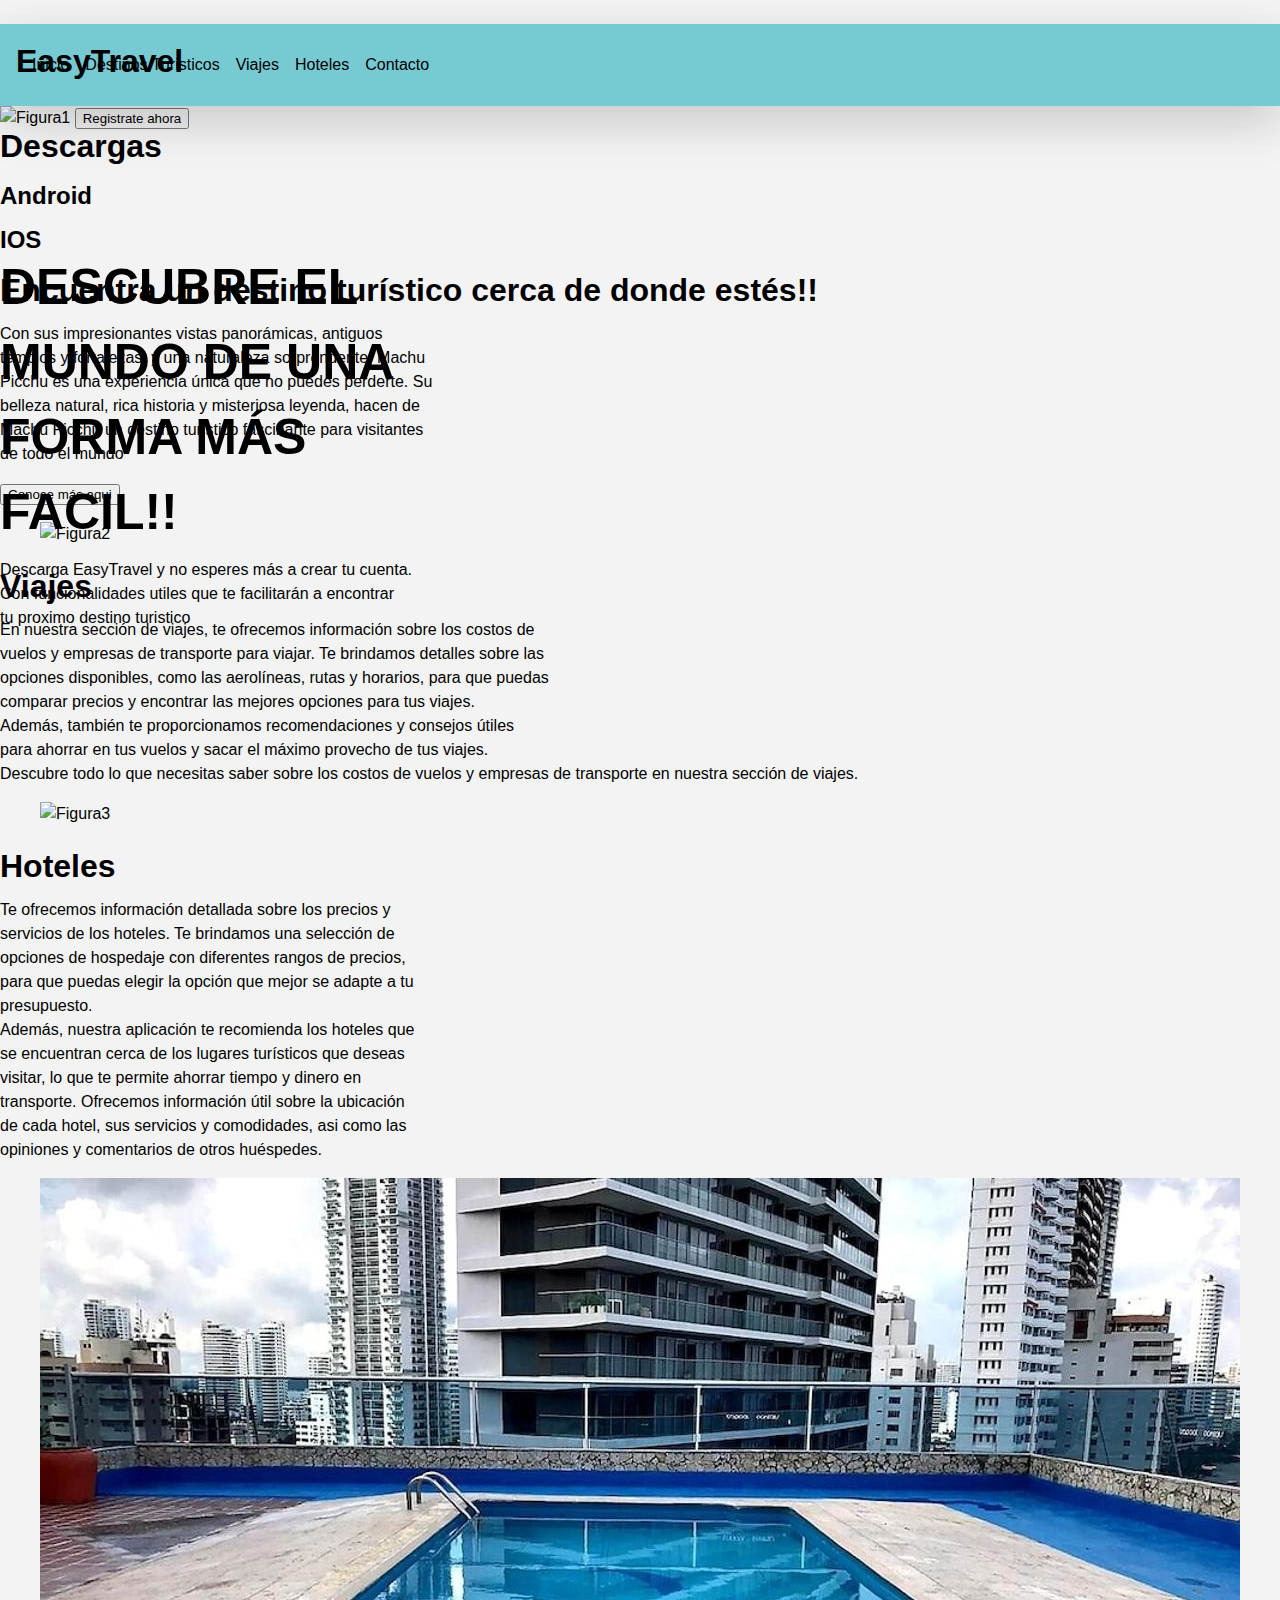
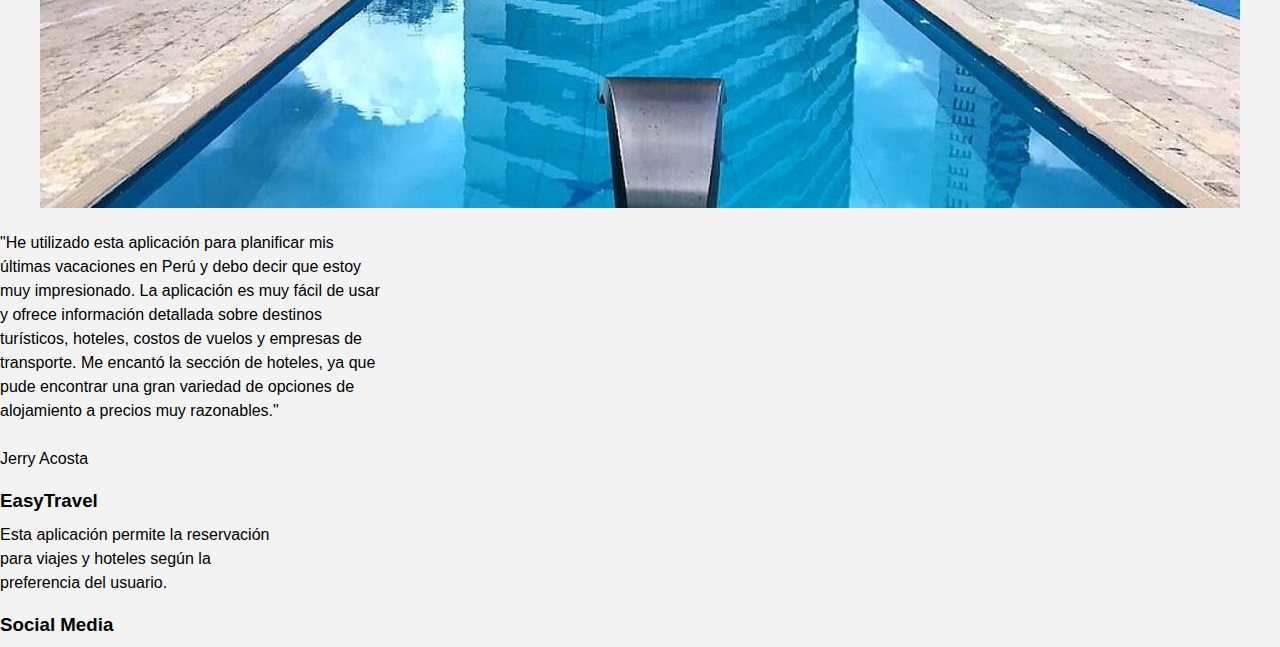
==== LandingPage/index.html @ 61aad918 "banner" ====
<!DOCTYPE html>
<html lang="es">
  <head>
    <meta charset="UTF-8" />
    <meta http-equiv="X-UA-Compatible" content="IE=edge" />
    <meta name="viewport" content="width=device-width, initial-scale=1.0" />
    <meta name="description" content="The Landing Page of Easy Travel" />
    <meta name="authors" content="Grupo 5 Arquitectura Web" />
    <title>EasyTravel</title>

    <link href="lib/owlcarousel/assets/owl.carousel.min.css" rel="stylesheet" />
    <link href="CSS/styles.css" rel="stylesheet" />
  </head>
  <body>
    
    
      
    

    <main>
      <div class="banner">
        
          <br>
          
            <nav class="navbar navbar-expand bg-light navbar-light shadow-lg">
              <a class="navbar-brand">
                <h1>EasyTravel</h1>
              </a>
  
              <div class="navbar-nav">
                <a
                  href="#Inicio"
                  class="nav-item nav-link"
                  style="text-align: right"
                  >Inicio</a
                >
                <a href="#Destinos" class="nav-item nav-link"
                  >Destinos Turisticos</a
                >
                <a href="#viajes" class="nav-item nav-link">Viajes</a>
                <a href="#hoteles" class="nav-item nav-link">Hoteles</a>
                <a href="#contacto" class="nav-item nav-link">Contacto</a>
              </div>
            </nav>
          
       
        <article id="Inicio">
          <img src="image/playa_familia.jpg" alt="Figura1" />

          <div class="container">
            <h1 class="titulo1">Descubre el mundo de una forma más facil!!</h1>

            <p>
              Descarga EasyTravel y no esperes más a crear tu cuenta. <br />Con
              funcionalidades utiles que te facilitarán a encontrar <br />tu
              proximo destino turistico
            </p>
          </div>

          <button class="boton registrar">Registrate ahora</button>
        </article>
      </div>

      <article id="Descargas">
        <header>
          <h1>Descargas</h1>
          <h2>Android</h2>
          <h2>IOS</h2>
        </header>
      </article>

      <article id="Destinos">
        <header>
          <h1>Encuentra un destino turístico cerca de donde estés!!</h1>
        </header>

        <section>
          <p>
            Con sus impresionantes vistas panorámicas, antiguos <br />templos y
            fortalezas, y una naturaleza sorprendente, Machu <br />Picchu es una
            experiencia única que no puedes perderte. Su <br />belleza natural,
            rica historia y misteriosa leyenda, hacen de <br />Machu Picchu un
            destino turistico fascinante para visitantes <br />de todo el mundo
          </p>
          <button>Conoce más aqui</button>
        </section>

        <figure>
          <img src="image/machupichu.jpg" alt="Figura2" />
        </figure>
      </article>

      <article id="viajes">
        <header>
          <h1>Viajes</h1>
        </header>

        <section>
          <p>
            En nuestra sección de viajes, te ofrecemos información sobre los
            costos de <br />vuelos y empresas de transporte para viajar. Te
            brindamos detalles sobre las <br />opciones disponibles, como las
            aerolíneas, rutas y horarios, para que puedas <br />comparar precios
            y encontrar las mejores opciones para tus viajes. <br />Además,
            también te proporcionamos recomendaciones y consejos útiles
            <br />para ahorrar en tus vuelos y sacar el máximo provecho de tus
            viajes. <br />Descubre todo lo que necesitas saber sobre los costos
            de vuelos y empresas de transporte en nuestra sección de viajes.
          </p>
        </section>

        <figure>
          <img src="image/aeropuerto.jpg" alt="Figura3" />
        </figure>
      </article>

      <article id="hoteles">
        <header>
          <h1>Hoteles</h1>
        </header>

        <section>
          <p>
            Te ofrecemos información detallada sobre los precios y
            <br />servicios de los hoteles. Te brindamos una selección de
            <br />opciones de hospedaje con diferentes rangos de precios,
            <br />para que puedas elegir la opción que mejor se adapte a tu
            <br />presupuesto. <br />Además, nuestra aplicación te recomienda
            los hoteles que <br />se encuentran cerca de los lugares turísticos
            que deseas <br />visitar, lo que te permite ahorrar tiempo y dinero
            en <br />transporte. Ofrecemos información útil sobre la ubicación
            <br />de cada hotel, sus servicios y comodidades, asi como las
            <br />opiniones y comentarios de otros huéspedes.
          </p>
        </section>

        <figure>
          <img src="image/hotel_cds.jpg" alt="Figura4" />
        </figure>
      </article>

      <article>
        <section>
          <p>
            "He utilizado esta aplicación para planificar mis <br />últimas
            vacaciones en Perú y debo decir que estoy <br />muy impresionado. La
            aplicación es muy fácil de usar <br />y ofrece información detallada
            sobre destinos <br />turísticos, hoteles, costos de vuelos y
            empresas de <br />transporte. Me encantó la sección de hoteles, ya
            que <br />pude encontrar una gran variedad de opciones de
            <br />alojamiento a precios muy razonables."
            <br />
            <br />Jerry Acosta
          </p>
        </section>
      </article>
    </main>

    <footer id="contacto">
      <h3>EasyTravel</h3>
      <p>
        Esta aplicación permite la reservación <br />para viajes y hoteles según
        la <br />preferencia del usuario.
      </p>
      <h3>Social Media</h3>
    </footer>
  </body>
</html>
---- LandingPage/CSS/styles.css ----
html {
  font-family: sans-serif;
  line-height: 1.15;
  -webkit-text-size-adjust: 100%;
  -webkit-tap-highlight-color: rgba(0, 0, 0, 0);
}
body {
  margin: 0;
  font-family: "Roboto", sans-serif;
  font-size: 1rem;
  font-weight: 400;
  line-height: 1.5;
  color: #000000;
  text-align: left;
  background-color: #f3f3f3;
}

hr {
  box-sizing: content-box;
  height: 0;
  overflow: visible;
  margin-top: 1rem;
  margin-bottom: 1rem;
  border: 0;
  border-top: 1px solid rgba(0, 0, 0, 0.1);
}

h1,
h2,
h3,
h4,
h5,
h6 {
  margin-top: 0;
  margin-bottom: 0.5rem;
}

p {
  margin-top: 0;
  margin-bottom: 1rem;
}
a {
  color: #000000;
  text-decoration: none;
  background-color: transparent;
}

body {
  min-width: 992px !important;
}

.container {
  min-width: 992px !important;
}
.navbar {
  display: none;
}



@media (min-width: 576px) {
  .container {
    max-width: 540px;
  }
}

@media (min-width: 768px) {
  .container {
    max-width: 720px;
  }
}

@media (min-width: 992px) {
  .container {
    max-width: 960px;
  }
}

@media (min-width: 1200px) {
  .container {
    max-width: 1140px;
  }
}


.nav {
  display: flex;
  flex-wrap: wrap;
  padding-left: 0;
  margin-bottom: 0;
  list-style: none;
}

.nav-tabs {
  border-bottom: 1px solid #dee2e6;
}

.nav-tabs .nav-item {
  margin-bottom: -1px;
}

.nav-tabs .nav-link {
  border: 1px solid transparent;
}


.nav-tabs .nav-link.disabled {
  color: #6c757d;
  background-color: transparent;
  border-color: transparent;
}

.nav-tabs .nav-link.active,
.nav-tabs .nav-item.show .nav-link {
  color: #495057;
  background-color: #f3f3f3;
  border-color: #dee2e6 #dee2e6 #f3f3f3;
}
.navbar {
  position: relative;
  display: flex;
  flex-wrap: wrap;
  align-items: center;
  justify-content: space-between;
  padding: 0.5rem 1rem;
}

.navbar .container {
  position: relative;
  display: flex;
  flex-wrap: wrap;
  align-items: center;
  justify-content: space-between;
  padding: 0.5rem 1rem;
}
.navbar-expand {
  flex-flow: row nowrap;
  justify-content: flex-start;
}

.navbar-text {
  display: inline-block;
  padding-top: 0.5rem;
  padding-bottom: 0.5rem;
}


.navbar-expand .navbar-nav {
  flex-direction: row;
}

.navbar-expand .navbar-nav {
  position: absolute;
}

.navbar-expand .navbar-nav {
  padding-right: 0.5rem;
  padding-left: 0.5rem;
}

.navbar-expand > .container {
  flex-wrap: nowrap;
}

.navbar-expand {
  display: flex !important;
  flex-basis: auto;
}

.navbar-expand {
  display: none;
}

.bg-light {
  background-color: #78cad2 !important;
}



.shadow-lg {
  box-shadow: 0 1rem 3rem rgba(0, 0, 0, 0.175) !important;
}

.navbar-brand {
  display: inline-block;
  padding-top: 0.3125rem;
  padding-bottom: 0.3125rem;
  padding-right: 20px;
  margin-right: 1rem;
  font-size: 1rem;
  line-height: inherit;
  white-space: normal;
}

.navbar-nav {
  display: flex;
  flex-direction: column;
  padding-right: 0;
  padding-left: 0;
  margin-bottom: 0;
  list-style: none;
  position: static;
}

.navbar-nav .nav-link {
  padding-right: 0;
  padding-left: 0;
}
.navbar-expand .navbar-nav {
  flex-direction: row;
}
.navbar-expand .navbar-nav .nav-link {
  padding-right: 0.5rem;
  padding-left: 0.5rem;
}


/*Banner*/
.banner {
	position: relative;
	margin-bottom: -8px;
}

.banner img {
	width: 100%;
}
.banner .container {
	position: absolute;
	height: 100px;

	top: 0;
	left: 0rem;
	right: 30rem;
	text-align: left;
	color:#000000;
	z-index: 5;
}

.banner .container h1 {

	font-weight: bold;
	text-transform: uppercase;
	margin-top: 5em;
  margin-right: 10em;
  font-size: 50px;
  text-align: left;
  margin-left: 0;
}
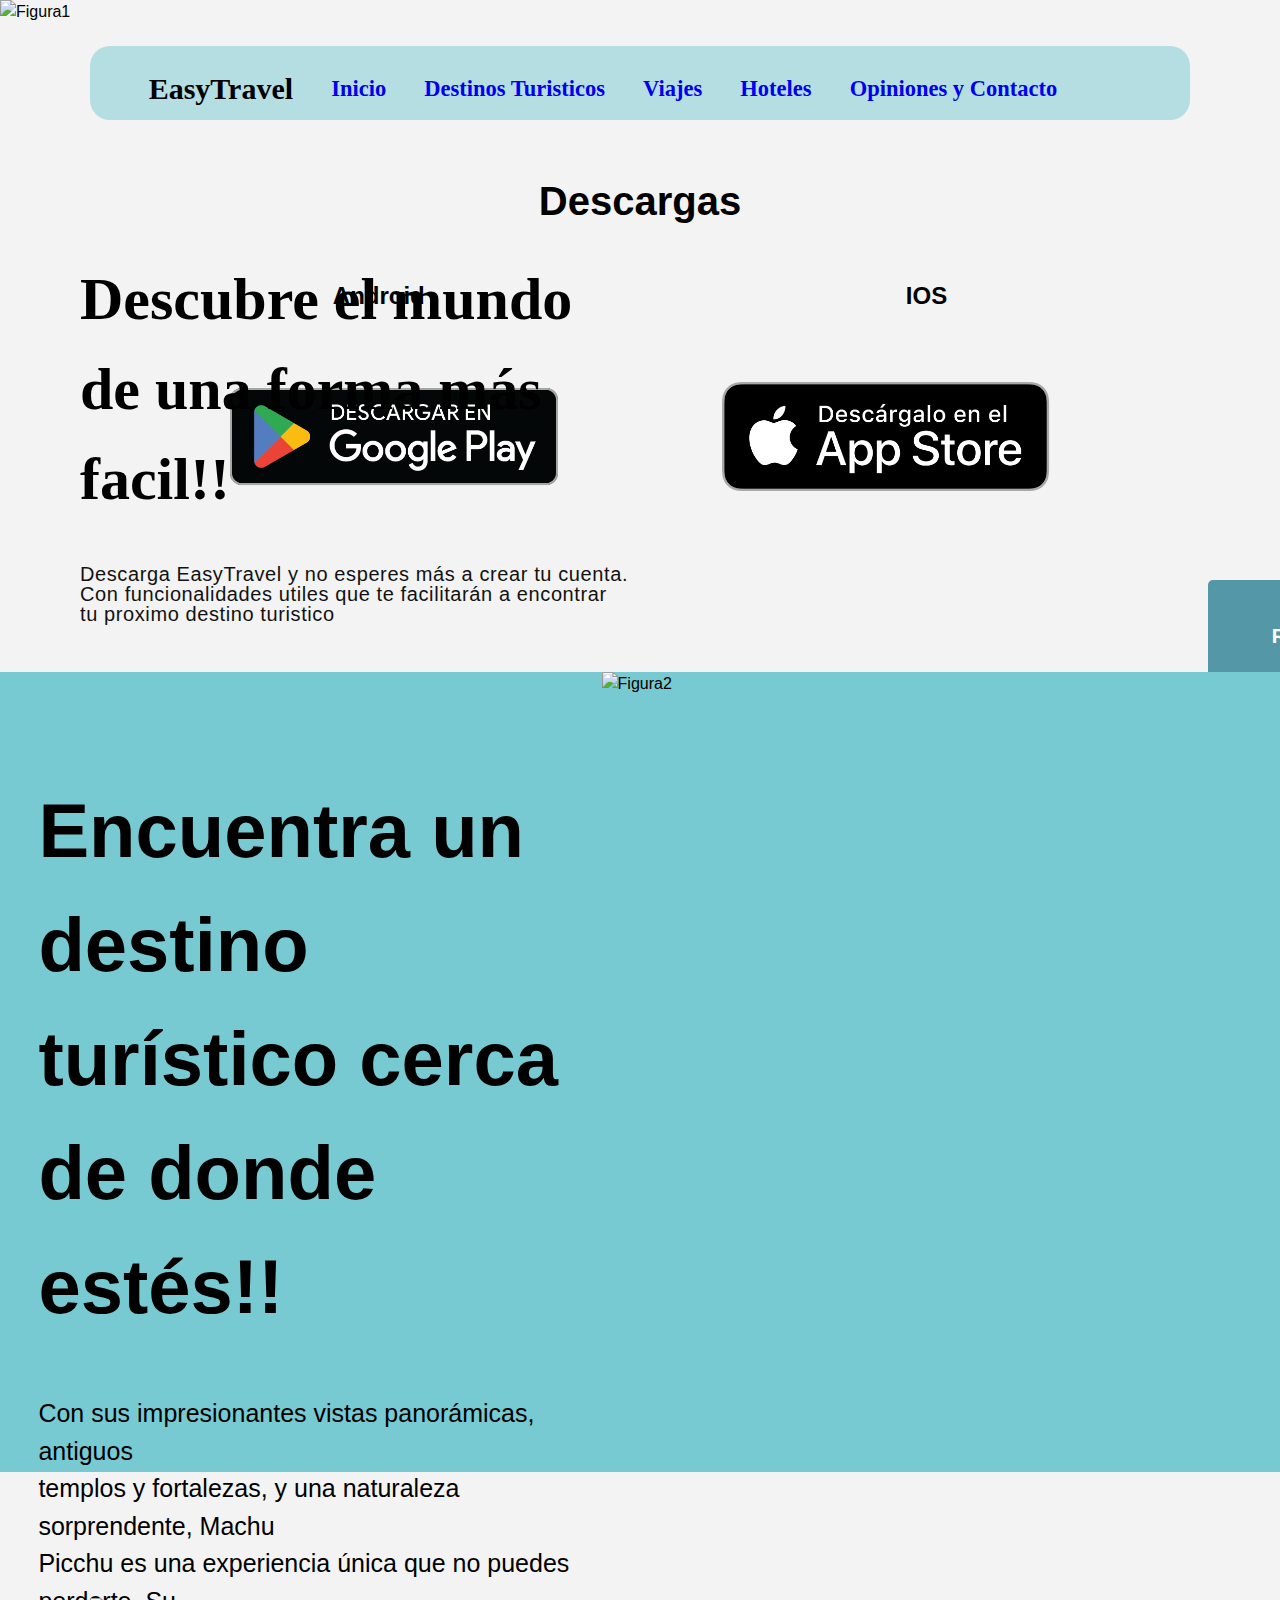
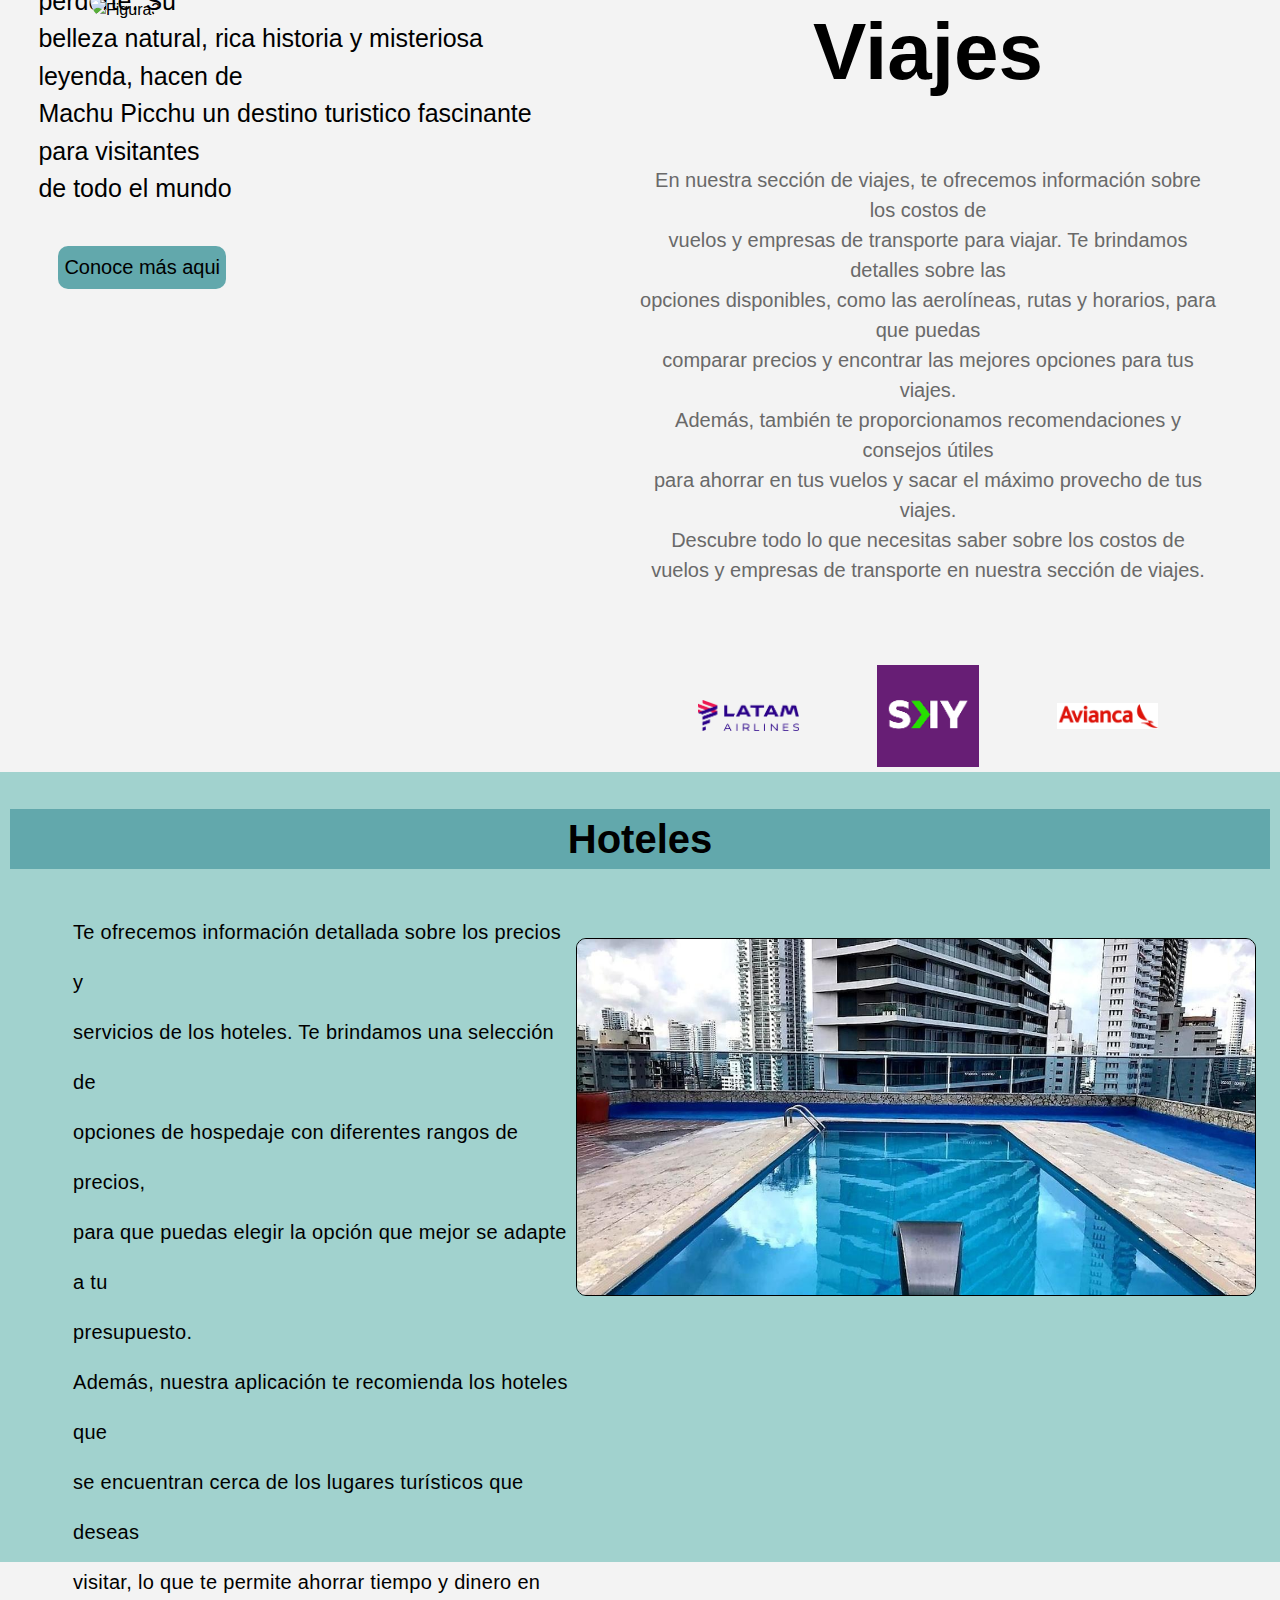
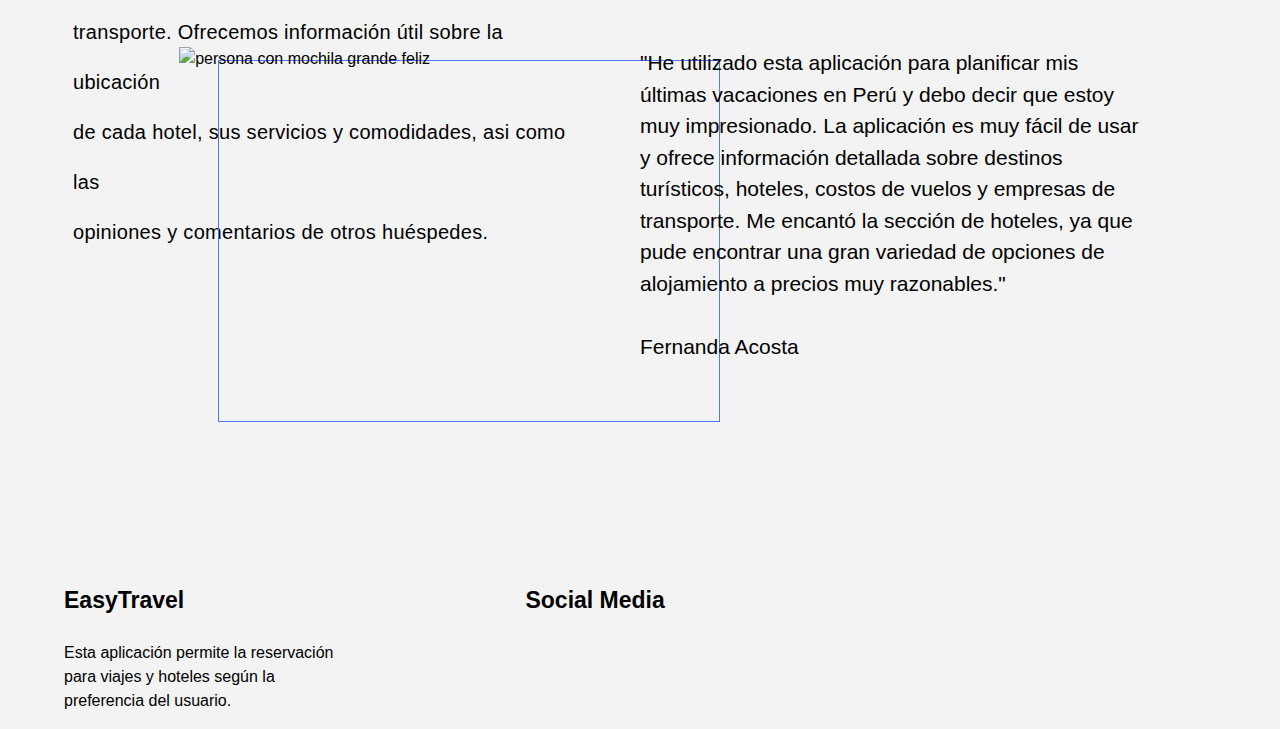
==== commit d11c5a34: "landing-page-casi_final" ====
--- a/LandingPage/index.html
+++ b/LandingPage/index.html
@@ -7,119 +7,151 @@
     <meta name="description" content="The Landing Page of Easy Travel" />
     <meta name="authors" content="Grupo 5 Arquitectura Web" />
     <title>EasyTravel</title>
-
+    <link rel="stylesheet" type="text/css" href="inner-page-style.css">
+    <link rel="stylesheet" type="text/css"  href="style.css">
+    <link rel="preconnect" href="https://fonts.googleapis.com">
+    <link rel="preconnect" href="https://fonts.googleapis.com">
+    <link rel="preconnect" href="https://fonts.gstatic.com" crossorigin>
+    <link href="https://fonts.googleapis.com/css2?family=Balsamiq+Sans&display=swap" rel="stylesheet">
+    <link rel="preconnect" href="https://fonts.gstatic.com" crossorigin>
+    <link rel="preconnect" href="https://fonts.googleapis.com">
+    <link rel="preconnect" href="https://fonts.gstatic.com" crossorigin>
+    <link rel="preconnect" href="https://fonts.googleapis.com">
+    <link rel="preconnect" href="https://fonts.gstatic.com" crossorigin>
+    <link href="https://fonts.googleapis.com/css2?family=Montserrat:wght@300&family=Prompt:ital,wght@1,300&family=Raleway:wght@500&display=swap" rel="stylesheet">
+    <link rel="icon" href="images/iconodiscover.ico">
     <link href="lib/owlcarousel/assets/owl.carousel.min.css" rel="stylesheet" />
     <link href="CSS/styles.css" rel="stylesheet" />
+    <script src="https://kit.fontawesome.com/c13904b08e.js" crossorigin="anonymous"></script>
   </head>
   <body>
-    
-    
-      
-    
-
     <main>
       <div class="banner">
-        
-          <br>
+        <article id="Inicio">
           
-            <nav class="navbar navbar-expand bg-light navbar-light shadow-lg">
-              <a class="navbar-brand">
-                <h1>EasyTravel</h1>
-              </a>
-  
-              <div class="navbar-nav">
-                <a
-                  href="#Inicio"
-                  class="nav-item nav-link"
-                  style="text-align: right"
-                  >Inicio</a
-                >
-                <a href="#Destinos" class="nav-item nav-link"
-                  >Destinos Turisticos</a
-                >
-                <a href="#viajes" class="nav-item nav-link">Viajes</a>
-                <a href="#hoteles" class="nav-item nav-link">Hoteles</a>
-                <a href="#contacto" class="nav-item nav-link">Contacto</a>
-              </div>
+            <nav
+              class="barra-navegacion"
+              style="background-color: rgba(120, 202, 210, 0.5)"
+            >
+              <!--<nav class="navbar navbar-expand bg-light navbar-light shadow-lg">-->
+
+              <ul class="nav-list">
+                
+                  <a >
+                    <h1>EasyTravel</h1>
+                  </a>
+                
+                <a href="#Inicio" ><h2>Inicio</h2></a>
+                
+                  <a href="#Destinos" 
+                    >
+                    <h2>Destinos Turisticos</h2></a
+                  >
+                
+                <a href="#viajes" ><h2>Viajes</h2></a>
+                <a href="#hoteles" ><h2>Hoteles</h2></a>
+                
+                  <a href="#contacto" 
+                    ><h2>Opiniones y Contacto</h2></a
+                  >
+                
+              </ul>
             </nav>
           
-       
-        <article id="Inicio">
           <img src="image/playa_familia.jpg" alt="Figura1" />
 
+          <!--</nav>-->
           <div class="container">
-            <h1 class="titulo1">Descubre el mundo de una forma más facil!!</h1>
+            <div class="texto">
+              <h1 class="titulo1">
+                Descubre el mundo de una forma más facil!!
+              </h1>
+
+              <p>
+                Descarga EasyTravel y no esperes más a crear tu cuenta.
+                <br />Con funcionalidades utiles que te facilitarán a encontrar
+                <br />tu proximo destino turistico
+              </p>
+            </div>
+
+            <button class="boton registrar">Registrate ahora</button>
+          </div>
+        </article>
+      </div>
+
+      <section class="descargas">
+        <article id="Descargas">
+          <h1>Descargas</h1>
+          <div class="so">
+            <h2>Android</h2>
+            <h2>IOS</h2>
+          </div>
+
+          <div class="play-app">
+            <img src="image/googleplay.png" alt="descargalo en play store" />
+            <img src="image/appstore.png" alt="descargalo en app store" />
+          </div>
+        </article>
+      </section>
+
+      <article id="Destinos">
+        <section class="destinos">
+          <div class="descripcion">
+            <header>
+              <h1>Encuentra un destino turístico cerca de donde estés!!</h1>
+            </header>
+
+            <section>
+              <p>
+                Con sus impresionantes vistas panorámicas, antiguos
+                <br />templos y fortalezas, y una naturaleza sorprendente, Machu
+                <br />Picchu es una experiencia única que no puedes perderte. Su
+                <br />belleza natural, rica historia y misteriosa leyenda, hacen
+                de <br />Machu Picchu un destino turistico fascinante para
+                visitantes <br />de todo el mundo
+              </p>
+              <button>Conoce más aqui</button>
+            </section>
+          </div>
+          <figure>
+            <img src="image/machupichu.jpg" alt="Figura2" />
+          </figure>
+        </section>
+      </article>
+
+      <section class="viajes">
+        <article id="viajes">
+          <div class="descripcion">
+            <h1>Viajes</h1>
 
             <p>
-              Descarga EasyTravel y no esperes más a crear tu cuenta. <br />Con
-              funcionalidades utiles que te facilitarán a encontrar <br />tu
-              proximo destino turistico
+              En nuestra sección de viajes, te ofrecemos información sobre los
+              costos de <br />vuelos y empresas de transporte para viajar. Te
+              brindamos detalles sobre las <br />opciones disponibles, como las
+              aerolíneas, rutas y horarios, para que puedas <br />comparar
+              precios y encontrar las mejores opciones para tus viajes.
+              <br />Además, también te proporcionamos recomendaciones y consejos
+              útiles <br />para ahorrar en tus vuelos y sacar el máximo provecho
+              de tus viajes. <br />Descubre todo lo que necesitas saber sobre
+              los costos de vuelos y empresas de transporte en nuestra sección
+              de viajes.
             </p>
-          </div>
-
-          <button class="boton registrar">Registrate ahora</button>
-        </article>
-      </div>
-
-      <article id="Descargas">
-        <header>
-          <h1>Descargas</h1>
-          <h2>Android</h2>
-          <h2>IOS</h2>
-        </header>
-      </article>
-
-      <article id="Destinos">
-        <header>
-          <h1>Encuentra un destino turístico cerca de donde estés!!</h1>
-        </header>
-
-        <section>
-          <p>
-            Con sus impresionantes vistas panorámicas, antiguos <br />templos y
-            fortalezas, y una naturaleza sorprendente, Machu <br />Picchu es una
-            experiencia única que no puedes perderte. Su <br />belleza natural,
-            rica historia y misteriosa leyenda, hacen de <br />Machu Picchu un
-            destino turistico fascinante para visitantes <br />de todo el mundo
-          </p>
-          <button>Conoce más aqui</button>
-        </section>
-
-        <figure>
-          <img src="image/machupichu.jpg" alt="Figura2" />
-        </figure>
-      </article>
-
-      <article id="viajes">
-        <header>
-          <h1>Viajes</h1>
-        </header>
-
-        <section>
-          <p>
-            En nuestra sección de viajes, te ofrecemos información sobre los
-            costos de <br />vuelos y empresas de transporte para viajar. Te
-            brindamos detalles sobre las <br />opciones disponibles, como las
-            aerolíneas, rutas y horarios, para que puedas <br />comparar precios
-            y encontrar las mejores opciones para tus viajes. <br />Además,
-            también te proporcionamos recomendaciones y consejos útiles
-            <br />para ahorrar en tus vuelos y sacar el máximo provecho de tus
-            viajes. <br />Descubre todo lo que necesitas saber sobre los costos
-            de vuelos y empresas de transporte en nuestra sección de viajes.
-          </p>
-        </section>
-
-        <figure>
-          <img src="image/aeropuerto.jpg" alt="Figura3" />
-        </figure>
-      </article>
-
-      <article id="hoteles">
-        <header>
+            <div class="aerolineas">
+              <img src="image/latam.png" alt="logo de la aerolinea latam" />
+              <img src="image/sky.png" alt="logo de la aerolinea sky" />
+              <img src="image/avianca.png" alt="logo de la aerolinea avianca" />
+            </div>
+          </div>
+
+          <figure>
+            <img src="image/aeropuerto.jpg" alt="Figura3" />
+          </figure>
+        </article>
+      </section>
+      <section class="hotel">
+        <article id="hoteles">
           <h1>Hoteles</h1>
-        </header>
-
-        <section>
+
           <p>
             Te ofrecemos información detallada sobre los precios y
             <br />servicios de los hoteles. Te brindamos una selección de
@@ -132,15 +164,17 @@
             <br />de cada hotel, sus servicios y comodidades, asi como las
             <br />opiniones y comentarios de otros huéspedes.
           </p>
-        </section>
-
-        <figure>
+
           <img src="image/hotel_cds.jpg" alt="Figura4" />
-        </figure>
-      </article>
-
-      <article>
-        <section>
+        </article>
+      </section>
+      <div class="opinion">
+        <article id="Opiniones y Contacto">
+          <div class="figura"></div>
+          <img
+            src="image/mochilera.jpg"
+            alt="persona con mochila grande feliz "
+          />
           <p>
             "He utilizado esta aplicación para planificar mis <br />últimas
             vacaciones en Perú y debo decir que estoy <br />muy impresionado. La
@@ -150,19 +184,31 @@
             que <br />pude encontrar una gran variedad de opciones de
             <br />alojamiento a precios muy razonables."
             <br />
-            <br />Jerry Acosta
+            <br />Fernanda Acosta
           </p>
-        </section>
-      </article>
+        
+        </article>
+      </div>
+      
     </main>
 
-    <footer id="contacto">
+    <footer >
+    <div class="descp">
       <h3>EasyTravel</h3>
       <p>
         Esta aplicación permite la reservación <br />para viajes y hoteles según
         la <br />preferencia del usuario.
       </p>
+    </div>
+      <div class="social">
       <h3>Social Media</h3>
+      <ul class="redes">
+        <i class="fa-brands fa-facebook"></i>
+        <i class="fab fa-twitter"></i>
+        <i class="fab fa-instagram"></i>
+        
+      </ul>
+    </div>
     </footer>
   </body>
 </html>
--- a/LandingPage/CSS/styles.css
+++ b/LandingPage/CSS/styles.css
@@ -1,8 +1,10 @@
 html {
-  font-family: sans-serif;
+  
   line-height: 1.15;
   -webkit-text-size-adjust: 100%;
   -webkit-tap-highlight-color: rgba(0, 0, 0, 0);
+  box-sizing: border-box;
+  max-width: 100%;
 }
 body {
   margin: 0;
@@ -13,8 +15,29 @@
   color: #000000;
   text-align: left;
   background-color: #f3f3f3;
-}
-
+  max-width: auto ;
+}
+a {
+	background-color: transparent;
+	text-decoration: none;
+}
+ul {
+	list-style: disc;margin: 0 0;
+}
+ul > li {
+	position: relative;
+}
+li > ul,
+li > ol {
+	margin-bottom: 0;
+	margin-left: 1.5em;
+}
+.container {
+	max-width: 1170px;
+	margin-right: auto;
+	margin-left: auto;
+}
+/*
 hr {
   box-sizing: content-box;
   height: 0;
@@ -49,6 +72,7 @@
   min-width: 992px !important;
 }
 
+
 .container {
   min-width: 992px !important;
 }
@@ -181,72 +205,333 @@
   box-shadow: 0 1rem 3rem rgba(0, 0, 0, 0.175) !important;
 }
 
+
+
+
+.navbar-expand .navbar-nav {
+  flex-direction: row;
+}
+.navbar-expand .navbar-nav .nav-link {
+  padding-right: 0.5rem;
+  padding-left: 0.5rem;
+}
+/*
+
+
+/*Banner*/
+
+
+
+
+.banner {
+	position: relative;
+	margin-bottom: -8px;
+}
+
+.banner img {
+  
+	width: 100%;
+  height: 80%;
+}
+
+
+.barra-navegacion{
+  
+  width: 86%;
+  position: absolute;
+
+  height: 74px;
+  left: 7%;
+  top: 46px;
+  z-index: 9;
+  font-size: 15px;
+border-radius: 20px;
+
+	
+}
+
+
+.barra-navegacion .nav-list {
+  position: absolute;
+  display: flex;
+  flex-direction: row;
+  align-items: center;
+width: 86%;
+  font-family: "Roboto";
+  justify-content: space-around;
+}
+
+/*
 .navbar-brand {
   display: inline-block;
   padding-top: 0.3125rem;
   padding-bottom: 0.3125rem;
   padding-right: 20px;
   margin-right: 1rem;
-  font-size: 1rem;
+  font-size: 0.5rem;
   line-height: inherit;
   white-space: normal;
-}
-
-.navbar-nav {
-  display: flex;
-  flex-direction: column;
-  padding-right: 0;
-  padding-left: 0;
-  margin-bottom: 0;
-  list-style: none;
-  position: static;
-}
-
-.navbar-nav .nav-link {
-  padding-right: 0;
-  padding-left: 0;
-}
-.navbar-expand .navbar-nav {
-  flex-direction: row;
-}
-.navbar-expand .navbar-nav .nav-link {
-  padding-right: 0.5rem;
-  padding-left: 0.5rem;
-}
-
-
-/*Banner*/
-.banner {
-	position: relative;
-	margin-bottom: -8px;
-}
-
-.banner img {
-	width: 100%;
-}
-.banner .container {
+}*/
+
+.banner .container .texto {
 	position: absolute;
 	height: 100px;
 
-	top: 0;
-	left: 0rem;
-	right: 30rem;
+	top: 214px;
+	left: 80px;
+	width: 553px;
 	text-align: left;
 	color:#000000;
 	z-index: 5;
 }
 
-.banner .container h1 {
+.banner .container .texto h1 {
 
 	font-weight: bold;
-	text-transform: uppercase;
-	margin-top: 5em;
-  margin-right: 10em;
-  font-size: 50px;
+	font-family: 'Roboto';
+  font-size: 60px;
   text-align: left;
   margin-left: 0;
 }
 
 
-
-
+.banner .container .texto p {
+
+	font-weight: bold;
+	font-weight: 400;
+  font-size: 20px;
+  line-height: 20px;
+  letter-spacing: 0.03em;
+  text-align: left;
+  color: #121212;
+}
+.boton {
+	display: inline-flex;
+	align-items: center;
+	justify-content: center;
+	width: 333px;
+	height: 114px;
+	background: #5497A7;
+	color: #FFFFFF;
+	font-family: 'Roboto', sans-serif;
+	font-size: 20px;
+	font-weight: 800;
+	border: none;
+	cursor: pointer;
+	text-transform: uppercase;
+	transition: .3s ease all;
+	border-radius: 5px;
+	position: absolute;
+	overflow: hidden;
+	margin-top: 1cm;
+	margin-left: 5cm;
+  left: 1019px;
+top: 542px;
+}
+.descargas{
+  position: relative;
+;
+height: 400px;
+padding: 10%;
+
+
+}
+
+.descargas h1
+{
+  text-align: center;
+font-size: 40px;
+}
+
+.descargas .so
+{
+  
+ margin-left: 20%;
+ margin-right: 20%;
+ padding-bottom: 40px;
+  display: flex;
+  flex-direction: row;
+  justify-content: space-between;
+  align-items: center;
+
+}
+.play-app {
+  margin-left: 10%;
+ margin-right: 10%;
+  display: flex;
+  flex-direction: row;
+  justify-content: space-between;
+  align-items: center;
+
+}
+.play-app img{
+
+ 
+width: 40%;
+height: 35%;
+}
+.destinos{
+  position:relative;
+  background-color: #78CAD2;
+  height: 800px;
+  
+}
+.destinos .descripcion{
+padding-top: 4%;
+padding-left: 3%;
+padding-right: 55%;
+  text-align: left;
+  font-size: 38px;
+}
+.destinos .descripcion p{
+  font-size: 25px;
+}
+
+.destinos img{
+  position: absolute;
+left: 47%;
+  width: 53%;
+  height: 800px;
+  top: 0;
+}
+
+.destinos button{
+  width: auto;
+  max-width: 220px;
+  background: #62A8AC;
+border-radius: 10px;
+height: auto;
+max-height: 53px;
+padding-top: 10px;
+margin-top:10px ;
+padding-bottom: 10px;
+margin-bottom: 67px;
+margin-left: 20px;
+border: none;
+font-size: 20px;
+  }
+
+  .viajes{
+    position:relative;
+    padding: 50px;
+    height: 800px;
+    
+  }
+.viajes img{
+  padding-top: 60px;
+  width: 45%;
+  border-radius: 100px;
+  
+  left: 2%;
+  right: 30.5%;
+
+}
+.viajes .descripcion{
+  position: absolute;
+text-align: center;
+width: 45%;
+left: 50%;
+font-size: 40px;
+}
+.viajes p{
+  font-size: 20px;
+  color: #696969;
+  padding: 0;
+  
+}
+.viajes .aerolineas{
+ padding-left: 10%;
+ padding-right: 10%;
+  display: flex;
+  flex-direction: row;
+  justify-content: space-between;
+  align-items: center;
+
+}
+.viajes .aerolineas img{
+  width: 22%;
+  border-radius: 0%;
+  
+}
+
+.hotel {
+  position:relative;
+  padding: 10px;
+  height: 770px;
+  background-color: #A1D2CE;
+}
+
+.hotel  h1{
+  background-color:#62A8AC;
+text-align: center;
+font-size: 40px;
+top:5% ;
+width: 100%;
+margin-bottom: 38px;
+
+}
+.hotel p
+{
+  
+  font-size: 20px;
+  margin-left: 5%;
+
+  width: 40%;
+  line-height: 250%;
+letter-spacing: 0.015em;
+}
+
+.hotel img{
+
+  top: 21%;
+  position: absolute;
+  left: 45%;
+  width: 53%;
+  border-radius: 10px;
+  border: 1px solid #000000;
+
+}
+.opinion{
+  padding: 5%;
+  height: 470px;
+}
+
+.opinion img{
+position: absolute;
+  width: 28%;
+margin-left: 9%;
+}
+.opinion p{
+  font-size: 21px;
+  top: 5%;
+  left:50%;
+  position: relative;
+}
+.opinion .figura{
+  position: absolute;
+margin-top: 1%;
+width: 500px;
+height: 360px;
+margin-left: 12%;
+border: 1px  solid #4D77FF;
+
+}
+footer{
+  display: flex;
+  flex-direction: row;
+}
+
+footer .descp{
+  padding-left:5%;
+}
+footer .social {
+  padding-left:15%;
+}
+footer  h3{
+ font-size: 23px;
+}
+
+footer .social .redes{
+  padding-left: 0%;
+  font-size: 30px;
+}
